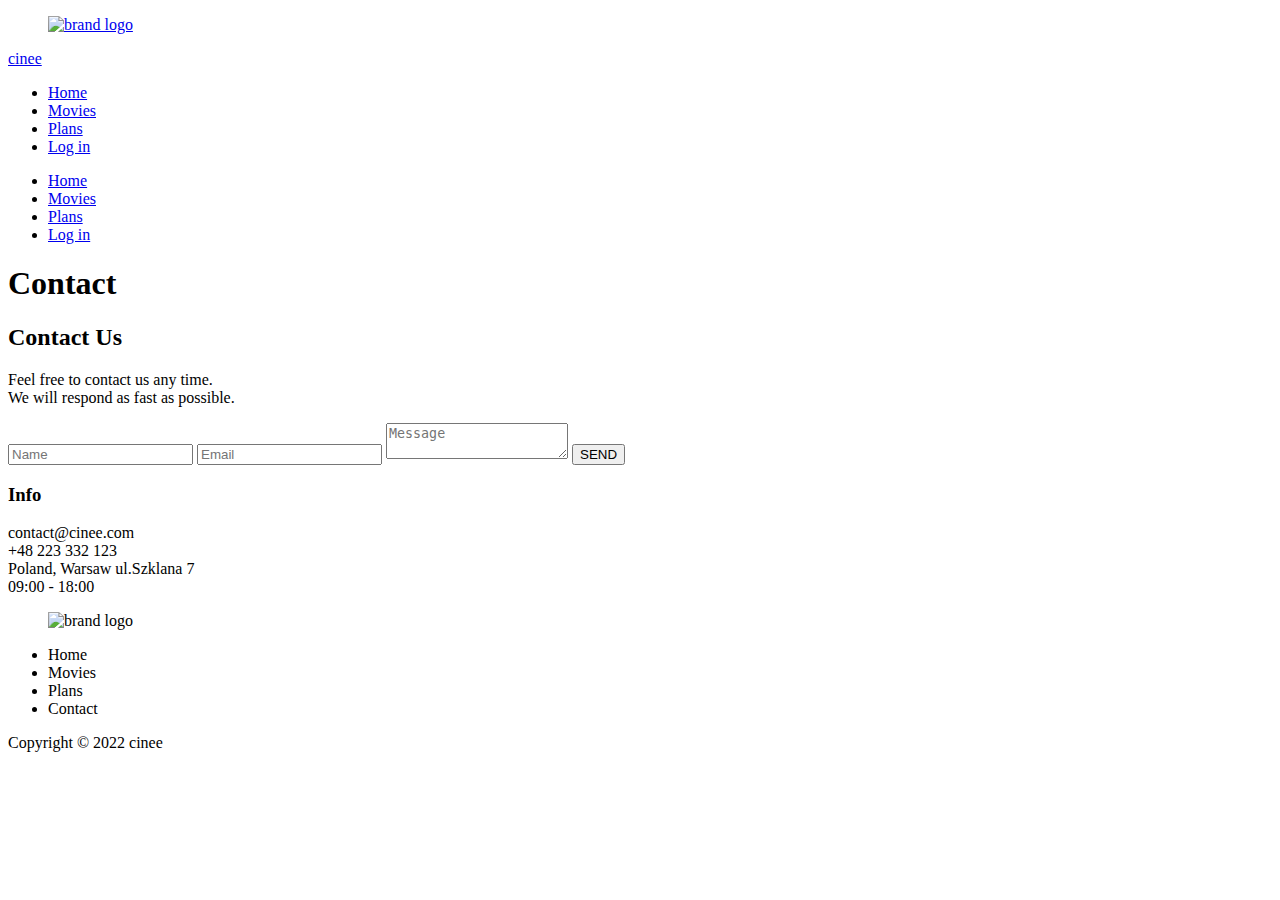
==== contact.html @ b0f40120 "second commit" ====
<!DOCTYPE html>
<html lang="en">

<head>
    <meta charset="UTF-8">
    <meta http-equiv="X-UA-Compatible" content="IE=edge">
    <meta name="viewport" content="width=device-width, initial-scale=1.0">
    <meta http-equiv="Content-Security-Policy" content="upgrade-insecure-requests" />
    <title>cinequel - Movie Subscription Platform</title>
    <script src="https://kit.fontawesome.com/eabd7bfc13.js" crossorigin="anonymous"></script>
    <link rel="stylesheet" type="text/css" href="css/index.css">
    <script src="js/mobile.js"></script>
</head>

<body>

    <nav>
        <div class="nav__wrapper">
            <div class="logo__wrapper">
                <figure>
                    <a href="index.html">
                        <img id="logo" src="assets/logo.png" alt="brand logo">
                    </a>
                </figure>
                <a id="logo_name" href="index.html">cinee</a>
            </div>
            <ul class="nav__link--list">
                <li class="nav__link">
                    <a class="nav__link-anchor link__hover-effect" href="index.html">Home</a>
                </li>
                <li class="nav__link">
                    <a class="nav__link-anchor link__hover-effect" href="movies.html">Movies
                    </a>
                </li>
                <li class="nav__link">
                    <a class="nav__link-anchor link__hover-effect" href="plans.html">Plans</a>
                </li>
                <li class="nav__link click">
                    <a class="nav__link-anchor nav__link-anchor--primary not-implemented" href="#">Log in</a>
                </li>
            </ul>
            <i class="fa-solid fa-bars mobile-menu__icon--open click" onclick="openMenu()"></i>
        </div>
        <div class="mobile-menu">
            <ul class="mobile-menu__list">
                <li class="mobile-menu__link" onclick="closeMenu()">
                    <a class="mobile-menu__anchor link__hover-effect" href="index.html">Home</a>
                </li>
                <li class="mobile-menu__link" onclick="closeMenu()">
                    <a class="mobile-menu__anchor link__hover-effect" href="movies.html">Movies</a>
                </li>
                <li class="mobile-menu__link" onclick="closeMenu()">
                    <a class="mobile-menu__anchor link__hover-effect" href="plans.html">Plans</a>
                </li>
                <li class="mobile-menu__link click" onclick="closeMenu()">
                    <a class="mobile-menu__anchor mobile-menu__anchor--primary" href="#" not-implemented>Log in</a>
                </li>
            </ul>
            <i class="fa-solid fa-x mobile-menu__icon--close click" onclick="closeMenu()"></i>
        </div>
    </nav>

    <section id="contact-baner-section">
        <div class="container">
            <div class="row">
                    <h1 class="title">Contact</h1>
                </div>
            </div>
        </div>
    </section>

    <section id="contact">
        <div class="container">
            <div class="row">
                <div class="contact__wrapper">
                    <div class="contact__col-1">
                        <div class="contact_col-1--header">
                            <h2 class="section__title--primary">Contact Us</h2>
                            <p class="section__para">Feel free to contact us any time. <br>We will respond as fast as possible.</p>
                        </div>
                        <div class="contact__col-1--body">
                            <form class="contact__form">
                                <input class="input__contact" type="text" placeholder="Name" required>
                                <input class="input__contact" type="email" placeholder="Email" required>
                                <textarea class="textarea__contact" placeholder="Message"></textarea>
                                <button class="button__contact click">SEND</button>
                            </form>
                        </div>
                    </div>
                    <div class="contact__col-2">
                        <h3 class="contact__col-2--title">Info</h3>
                        <div class="contact__data--wrapper">
                            <i class="fa-solid fa-envelope contact__icon"></i>
                            <span class="contact__data">contact@cinee.com</span> 
                        </div>
                        <div class="contact__data--wrapper">
                            <i class="fa-solid fa-phone contact__icon"></i>
                            <span class="contact__data"> +48 223 332 123</span>
                        </div>
                        <div class="contact__data--wrapper">
                            <i class="fa-solid fa-building contact__icon"></i>
                            <span class="contact__data">Poland, Warsaw ul.Szklana 7</span>
                        </div>
                        <div class="contact__data--wrapper">
                            <i class="fa-solid fa-hourglass-empty contact__icon"></i>
                            <span class="contact__data"> 09:00 - 18:00</span>    
                        </div>
                    </div>
                </div>
            </div>
        </div>
    </section>

    <footer>
        <div class="container">
            <div class="row">
                <div class="footer__wrapper">
                    <figure class="footer__img--wrapper">
                        <img class="footer__img" src="assets/logo.png" alt="brand logo"> 
                    </figure>
                    <ul class="footer__link--list">
                        <li class="footer__link">
                            <a class="footer__link--anchor link__hover-effect">Home</a>
                        </li>
                        <li class="footer__link">
                            <a class="footer__link--anchor link__hover-effect">Movies</a>
                        </li>
                        <li class="footer__link">
                            <a class="footer__link--anchor link__hover-effect">Plans</a>
                        </li>
                        <li class="footer__link">
                            <a class="footer__link--anchor link__hover-effect">Contact</a>
                        </li>
                    </ul>
                    <span class="footer__rights">Copyright &copy; 2022 cinee</span>
                </div>
            </div>
        </div>
    </footer>
</body>

</html>
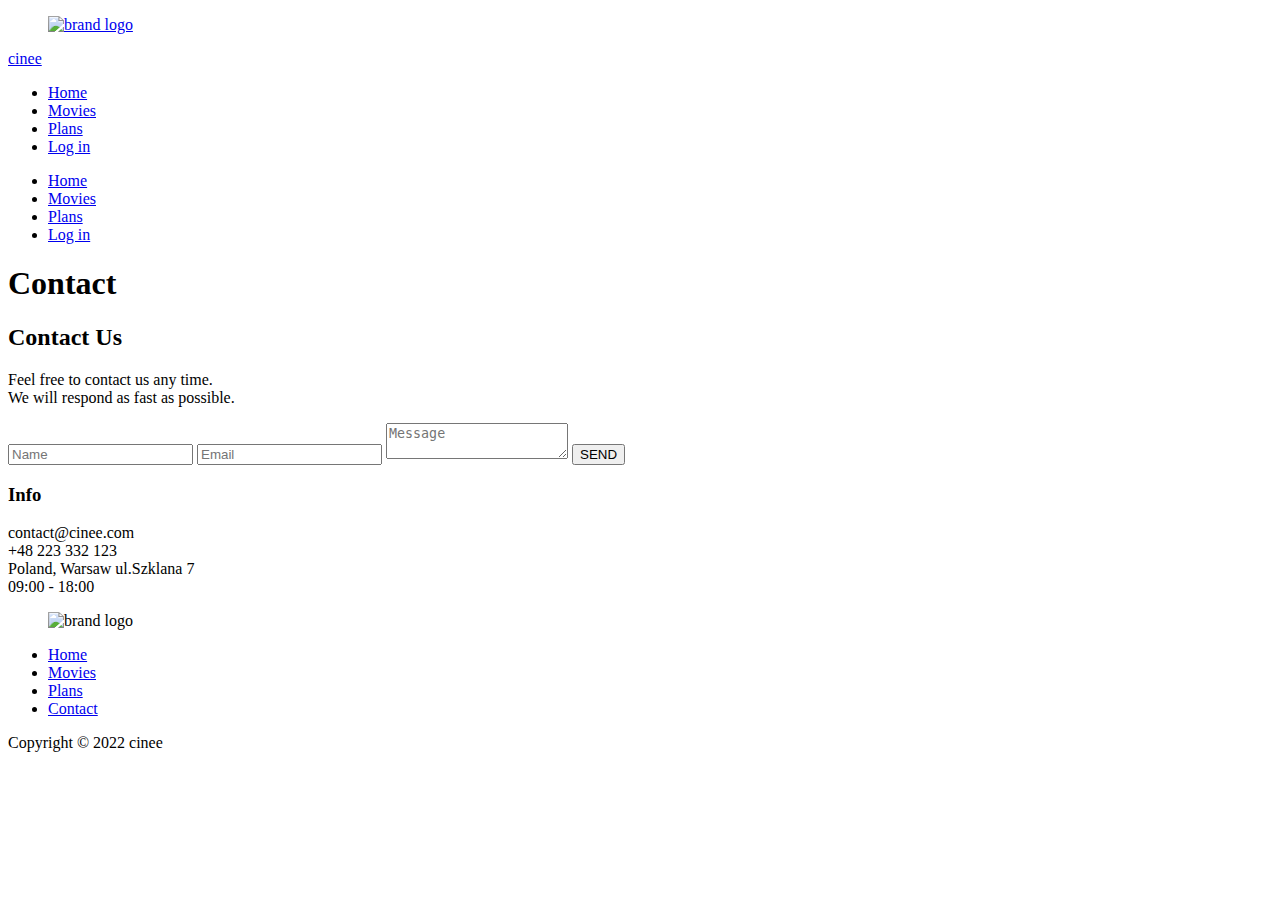
==== commit 34bfc50f: "links works" ====
--- a/contact.html
+++ b/contact.html
@@ -5,7 +5,7 @@
     <meta charset="UTF-8">
     <meta http-equiv="X-UA-Compatible" content="IE=edge">
     <meta name="viewport" content="width=device-width, initial-scale=1.0">
-    <meta http-equiv="Content-Security-Policy" content="upgrade-insecure-requests" />
+    <meta http-equiv="Content-Security-Policy" content="upgrade-insecure-requests"> 
     <title>cinequel - Movie Subscription Platform</title>
     <script src="https://kit.fontawesome.com/eabd7bfc13.js" crossorigin="anonymous"></script>
     <link rel="stylesheet" type="text/css" href="css/index.css">
@@ -120,16 +120,16 @@
                     </figure>
                     <ul class="footer__link--list">
                         <li class="footer__link">
-                            <a class="footer__link--anchor link__hover-effect">Home</a>
+                            <a href="#" class="footer__link--anchor link__hover-effect">Home</a>
                         </li>
                         <li class="footer__link">
-                            <a class="footer__link--anchor link__hover-effect">Movies</a>
+                            <a href="movies.html" class="footer__link--anchor link__hover-effect">Movies</a>
                         </li>
                         <li class="footer__link">
-                            <a class="footer__link--anchor link__hover-effect">Plans</a>
+                            <a href="plans.html" class="footer__link--anchor link__hover-effect">Plans</a>
                         </li>
                         <li class="footer__link">
-                            <a class="footer__link--anchor link__hover-effect">Contact</a>
+                            <a href="contact.html" class="footer__link--anchor link__hover-effect">Contact</a>
                         </li>
                     </ul>
                     <span class="footer__rights">Copyright &copy; 2022 cinee</span>
